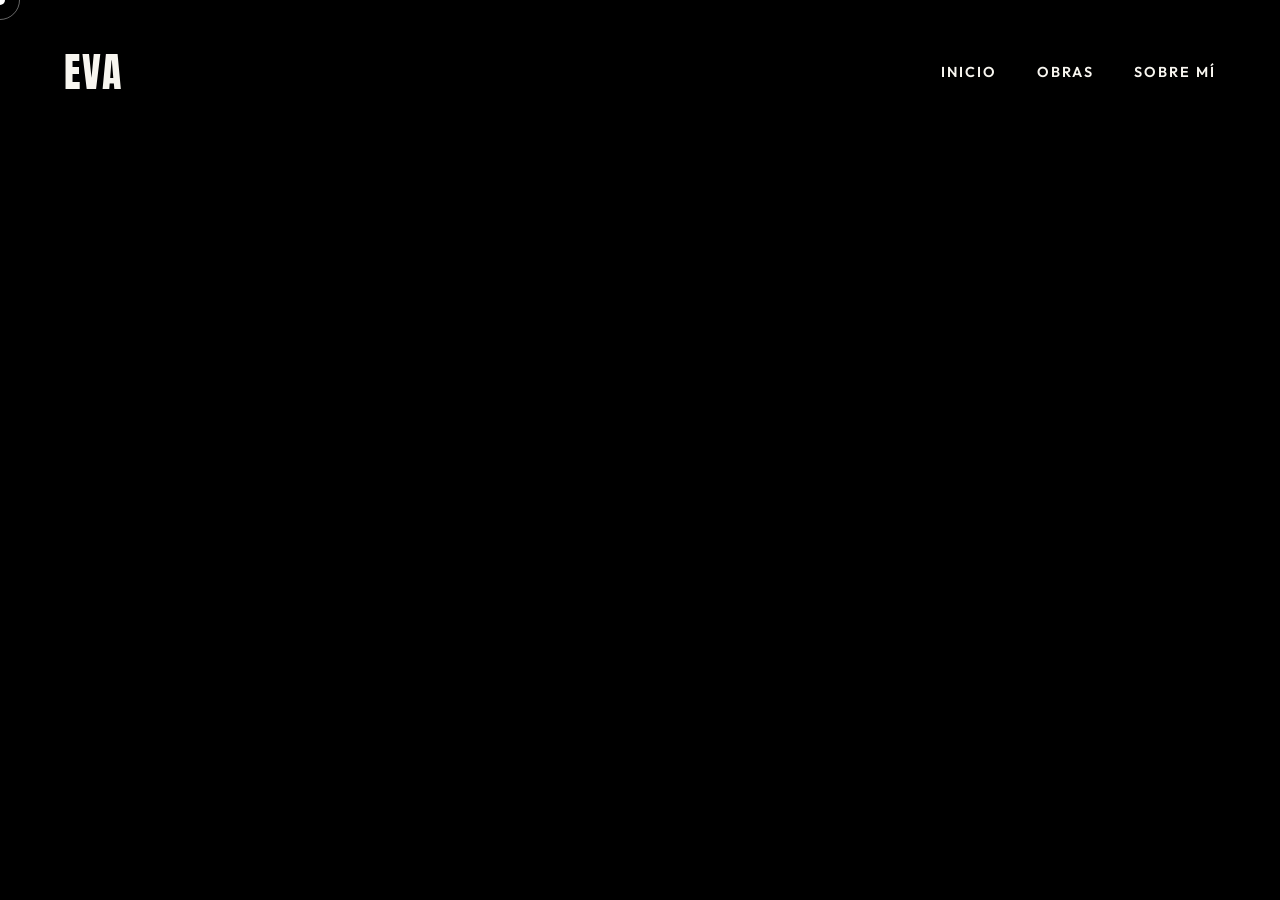
==== index.html @ 81ba5729 "favicon" ====
<!DOCTYPE html>
<html lang="es">
<head>
    <meta charset="UTF-8">
    <meta name="viewport" content="width=device-width, initial-scale=1.0">
    <title>EVA | Artistic Parallax</title>
    <link rel="icon" type="image/png" href="assets/venus.png">
    
    <!-- Google Fonts -->
    <link rel="preconnect" href="https://fonts.googleapis.com">
    <link rel="preconnect" href="https://fonts.gstatic.com" crossorigin>
    <!-- Thick Sans-serif for Impact, clean Sans for body -->
    <link href="https://fonts.googleapis.com/css2?family=Anton&family=Outfit:wght@300;400;600&display=swap" rel="stylesheet">
    
    <!-- CSS -->
    <link rel="stylesheet" href="assets/css/style.css">
    
    <!-- GSAP for Animations -->
    <script src="https://cdnjs.cloudflare.com/ajax/libs/gsap/3.12.2/gsap.min.js"></script>
    <script src="https://cdnjs.cloudflare.com/ajax/libs/gsap/3.12.2/ScrollTrigger.min.js"></script>
    <script src="https://cdnjs.cloudflare.com/ajax/libs/gsap/3.12.2/Observer.min.js"></script>
</head>
<body>

    <!-- Custom Cursor -->
    <div class="cursor"></div>
    <div class="cursor-follower"></div>

    <!-- Navigation Overlay -->
    <nav class="navbar">
        <a href="index.html" class="logo" style="text-decoration: none; color: inherit;">EVA</a>
        <div class="hamburger">
            <span></span>
            <span></span>
            <span></span>
        </div>
        <ul class="nav-links">
            <li><a href="index.html#slide-1">Inicio</a></li>
            <li><a href="index.html#slide-2">Obras</a></li>
            <li><a href="index.html#slide-3">Sobre Mí</a></li>
        </ul>
    </nav>

    <!-- Scroll Snapping Container -->
    <main class="slider-container">
        
        <!-- SLIDE 1: HERO -->
        <section class="slide" id="slide-1">
            <div class="parallax-scene">
                <!-- Background (moves least) -->
                <div class="layer bg-layer" data-depth="0.1" style="background-image: url('https://images.unsplash.com/photo-1579546929518-9e396f3cc809?auto=format&fit=crop&w=2000&q=80'); filter: blur(2px);"></div>
                
                <!-- Midground Layer -->
                <div class="layer mid-layer" data-depth="0.4" style="background-image: url('https://images.unsplash.com/photo-1541701494587-cb58502866ab?auto=format&fit=crop&w=1200&q=80'); opacity: 0.6; mix-blend-mode: overlay;"></div>
                
                <!-- Content Layer -->
                <div class="layer content-layer" data-depth="0.2">
                    <div class="slide-content">
                        <h1 class="huge-title">EVA</h1>
                        <p class="subtitle" style="color: #a0a0a0;">Conoce quién es EVA</p>
                    </div>
                </div>
                
                <!-- Foreground Element (moves most) -->
                <div class="layer fg-layer" data-depth="0.8">
                    <!-- Abstract organic shape -->
                    <img src="https://images.unsplash.com/photo-1618005182384-a83a8bd57fbe?auto=format&fit=crop&w=800&q=80" alt="Abstract Shape" class="floating-img organic-blob" style="width: 30vw; height: 30vw; object-fit: cover; bottom: 10%; right: 10%;">
                </div>
            </div>
        </section>

        <!-- SLIDE 2: GALLERY/WORKS -->
        <section class="slide" id="slide-2">
            <div class="parallax-scene">
                <!-- Pastel background -->
                <div class="layer bg-layer" data-depth="0.1" style="background: linear-gradient(135deg, #fbc2eb 0%, #a6c1ee 100%);"></div>
                
                <div class="layer content-layer" data-depth="0.3">
                    <div class="slide-content align-left">
                        <h2 class="huge-title">TRABAJOS</h2>
                        <p class="subtitle">Colección 2026</p>
                        <a href="menu-trabajos.html" class="btn btn-glass">Ver Galería Completa</a>
                    </div>
                </div>
                
                <!-- Floating Artwork -->
                <div class="layer fg-layer" data-depth="0.6">
                    <img src="https://images.unsplash.com/photo-1547826039-bfc35e0f1ea8?auto=format&fit=crop&w=800&q=80" alt="Sueños Art" class="floating-img" style="border-radius: 20px; width: 40vw; height: 50vh; object-fit: cover; position: absolute; top: 25%; right: 15%; box-shadow: 0 40px 80px rgba(0,0,0,0.2);">
                </div>
            </div>
        </section>

        <!-- SLIDE 3: ABOUT / CONTACT -->
        <section class="slide" id="slide-3">
            <div class="parallax-scene">
                <!-- Pastel background -->
                <div class="layer bg-layer" data-depth="0.15" style="background: linear-gradient(135deg, #ffecd2 0%, #fcb69f 100%);"></div>
                
                <div class="layer fg-layer" data-depth="0.5">
                    <img src="https://images.unsplash.com/photo-1513360371669-4adf3dd7dff8?auto=format&fit=crop&w=800&q=80" alt="Eva" class="floating-img" style="border-radius: 10px; width: 35vw; height: 60vh; object-fit: cover; position: absolute; bottom: 10%; left: 10%; box-shadow: 0 30px 60px rgba(252, 182, 159, 0.4);">
                </div>

                <div class="layer content-layer" data-depth="0.2">
                    <div class="slide-content align-right" style="position: absolute; right: 10%; top: 30%; max-width: 500px; text-align: left;">
                        <h2 class="huge-title" style="font-size: 5rem;">LA<br>ARTISTA</h2>
                        <p class="subtitle" style="color: #333; margin-top: 20px; line-height: 1.8; text-transform: none; letter-spacing: 0;">Exploro las emociones a través del color y texturas oníricas. Cada lienzo es una ventana a un mundo paralelo.</p>
                        <a href="mailto:hola@eva.com" class="btn btn-solid" style="margin-top: 30px;">Hablemos</a>
                    </div>
                </div>
            </div>
        </section>

    </main>

    <!-- Scripts -->
    <script src="assets/js/main.js"></script>
</body>
</html>
---- assets/css/style.css ----
/* ==========================================================================
   CSS Variables & Resets
   ========================================================================== */
:root {
    --text-primary: #f8f6f0;
    --text-dark: #1a1a1a;
    --accent-color: #ffd1dc; /* Pastel pink */
    
    --font-heading: 'Anton', sans-serif;
    --font-body: 'Outfit', sans-serif;
    
    --cursor-size: 10px;
    --cursor-follower-size: 40px;
}

* {
    margin: 0;
    padding: 0;
    box-sizing: border-box;
}

body {
    background-color: #000;
    color: var(--text-primary);
    font-family: var(--font-body);
    overflow: hidden; /* We handle scrolling via GSAP Observer */
    line-height: 1.6;
    -webkit-font-smoothing: antialiased;
}

/* ==========================================================================
   Custom Cursor
   ========================================================================== */
.cursor {
    position: fixed;
    top: 0;
    left: 0;
    width: var(--cursor-size);
    height: var(--cursor-size);
    background-color: #fff;
    border-radius: 50%;
    pointer-events: none;
    z-index: 9999;
    transform: translate(-50%, -50%);
    transition: transform 0.1s ease;
    mix-blend-mode: difference;
}

.cursor-follower {
    position: fixed;
    top: 0;
    left: 0;
    width: var(--cursor-follower-size);
    height: var(--cursor-follower-size);
    border: 1px solid rgba(255, 255, 255, 0.4);
    border-radius: 50%;
    pointer-events: none;
    z-index: 9998;
    transform: translate(-50%, -50%);
    transition: transform 0.3s ease, width 0.3s ease, height 0.3s ease, background-color 0.3s ease;
    mix-blend-mode: difference;
}

.cursor-hover .cursor-follower {
    transform: translate(-50%, -50%) scale(1.5);
    background-color: rgba(255, 255, 255, 0.2);
    border-color: transparent;
}

/* ==========================================================================
   Typography & Buttons
   ========================================================================== */
h1, h2, h3 {
    font-family: var(--font-heading);
    text-transform: uppercase;
}

a {
    text-decoration: none;
    color: inherit;
}

.btn {
    display: inline-block;
    padding: 15px 40px;
    font-family: var(--font-body);
    font-weight: 600;
    font-size: 1rem;
    letter-spacing: 2px;
    text-transform: uppercase;
    transition: all 0.4s ease;
    cursor: pointer;
    border-radius: 30px;
}

.btn-glass {
    background: rgba(255, 255, 255, 0.1);
    backdrop-filter: blur(10px);
    border: 1px solid rgba(255, 255, 255, 0.2);
    color: #fff;
}

.btn-glass:hover {
    background: rgba(255, 255, 255, 0.2);
    transform: translateY(-2px);
}

.btn-solid {
    background: var(--text-dark);
    color: #fff;
    border: none;
}

.btn-solid:hover {
    background: #333;
    transform: translateY(-2px);
}

/* ==========================================================================
   Navigation
   ========================================================================== */
.navbar {
    position: fixed;
    top: 0;
    left: 0;
    width: 100%;
    padding: 40px 5%;
    display: flex;
    justify-content: space-between;
    align-items: center;
    z-index: 1000;
    pointer-events: none; 
}

.logo {
    font-family: var(--font-heading);
    font-size: 2.5rem;
    letter-spacing: 2px;
    pointer-events: auto;
}

.nav-links {
    list-style: none;
    display: flex;
    gap: 40px;
    pointer-events: auto;
}

.nav-links li a {
    font-size: 0.9rem;
    font-weight: 600;
    text-transform: uppercase;
    letter-spacing: 2px;
    position: relative;
    mix-blend-mode: difference; 
}

.nav-links li a::after {
    content: '';
    position: absolute;
    bottom: -5px;
    left: 0;
    width: 0;
    height: 2px;
    background-color: #fff;
    transition: width 0.3s ease;
}

.nav-links li a:hover::after {
    width: 100%;
}

.hamburger {
    display: none;
    flex-direction: column;
    gap: 5px;
    cursor: pointer;
    pointer-events: auto;
    z-index: 1001;
}

.hamburger span {
    width: 25px;
    height: 3px;
    background-color: var(--text-primary);
    transition: all 0.3s ease;
}

/* ==========================================================================
   Slider Container & GSAP Slides
   ========================================================================== */
.slider-container {
    width: 100vw;
    height: 100vh;
    position: relative;
    overflow: hidden;
}

.slide {
    width: 100vw;
    height: 100vh;
    position: absolute;
    top: 0;
    left: 0;
    display: flex;
    align-items: center;
    justify-content: center;
    visibility: hidden; /* Hidden by default, handled by JS */
}

/* ==========================================================================
   Parallax Scene & Layers
   ========================================================================== */
.parallax-scene {
    position: absolute;
    top: -5%;
    left: -5%;
    width: 110%; 
    height: 110%;
    transform-style: preserve-3d;
}

.layer {
    position: absolute;
    top: 0;
    left: 0;
    width: 100%;
    height: 100%;
    display: flex;
    align-items: center;
    justify-content: center;
    background-size: cover;
    background-position: center;
    will-change: transform;
    pointer-events: none;
}

.slide-content {
    text-align: center;
    pointer-events: auto;
    will-change: transform, opacity;
}

.align-left {
    position: absolute;
    left: 10%;
    text-align: left;
}

.align-right {
    position: absolute;
    right: 10%;
    text-align: right;
}

.huge-title {
    font-size: clamp(6rem, 15vw, 12rem);
    line-height: 0.9;
    letter-spacing: 5px;
    text-shadow: 0 20px 40px rgba(0,0,0,0.1);
    margin-bottom: 20px;
}

.subtitle {
    font-size: clamp(1rem, 2vw, 1.5rem);
    font-weight: 300;
    letter-spacing: 8px;
    text-transform: uppercase;
    opacity: 0.9;
}

.floating-img {
    will-change: transform, opacity;
    position: absolute;
    box-shadow: 0 30px 60px rgba(0,0,0,0.3);
}

/* Organic Cloud Blob Shape */
.organic-blob {
    animation: blob-morph 8s ease-in-out infinite alternate;
    /* Soft pastel gradient for the shape itself to replace an image if desired, 
       but we will use it with an image as the user requested. */
}

@keyframes blob-morph {
    0%   { border-radius: 40% 60% 70% 30% / 40% 50% 60% 50%; transform: translateY(0px) rotate(0deg); }
    50%  { border-radius: 60% 40% 30% 70% / 50% 60% 40% 60%; transform: translateY(-15px) rotate(5deg); }
    100% { border-radius: 30% 70% 50% 50% / 60% 40% 70% 30%; transform: translateY(0px) rotate(-5deg); }
}

/* ==========================================================================
   Responsive
   ========================================================================== */
@media (max-width: 768px) {
    .huge-title {
        font-size: 4rem !important; /* Smaller for mobile to fit */
    }
    
    .cursor, .cursor-follower {
        display: none;
    }
    
    .navbar {
        padding: 20px 5%;
        justify-content: space-between;
    }
    
    .hamburger {
        display: flex;
    }
    
    .nav-links {
        position: fixed;
        top: 0;
        right: -100%;
        width: 100%;
        height: 100vh;
        background-color: rgba(0, 0, 0, 0.95);
        flex-direction: column;
        justify-content: center;
        align-items: center;
        transition: right 0.4s ease;
        z-index: 1000;
        display: flex;
    }
    
    .nav-links.active {
        right: 0;
    }
    
    .nav-links li a {
        font-size: 2rem;
        margin: 15px 0;
    }
    
    .hamburger.active span:nth-child(1) { transform: translateY(8px) rotate(45deg); }
    .hamburger.active span:nth-child(2) { opacity: 0; }
    .hamburger.active span:nth-child(3) { transform: translateY(-8px) rotate(-45deg); }
    
    .slide-content {
        padding-bottom: 25vh; /* Push text up slightly so image can sit below */
    }
    
    .align-left, .align-right {
        left: 0;
        right: 0;
        top: 20% !important;
        text-align: center !important;
        width: 100%;
        padding: 0 5%;
    }
    
    .floating-img {
        width: 60vw !important;
        height: 60vw !important;
        position: absolute !important;
        bottom: 15% !important;
        top: auto !important;
        left: 50% !important;
        right: auto !important;
        margin-left: -30vw !important; /* - half width to center, avoids transform conflict with GSAP */
        margin-top: 0;
    }
    
    /* Specific overrides for images on mobile to ensure they look good */
    #slide-2 .floating-img, #slide-3 .floating-img {
        width: 70vw !important;
        height: 40vh !important;
        margin-left: -35vw !important;
    }
    
    .layer.content-layer {
        z-index: 10;
    }
}
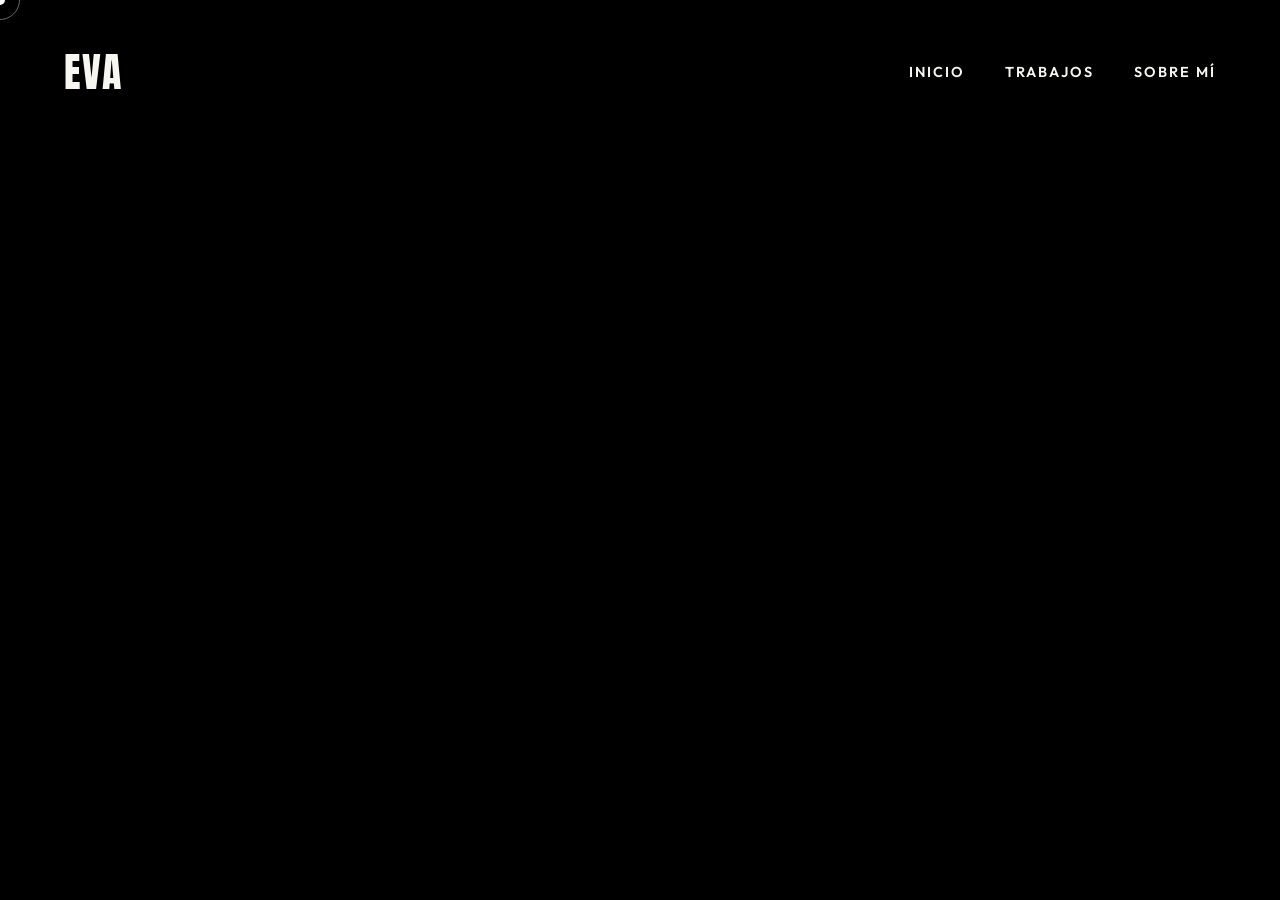
==== commit 0d82bcd1: "arreglos" ====
--- a/index.html
+++ b/index.html
@@ -36,7 +36,7 @@
         </div>
         <ul class="nav-links">
             <li><a href="index.html#slide-1">Inicio</a></li>
-            <li><a href="index.html#slide-2">Obras</a></li>
+            <li><a href="index.html#slide-2">Trabajos</a></li>
             <li><a href="index.html#slide-3">Sobre Mí</a></li>
         </ul>
     </nav>
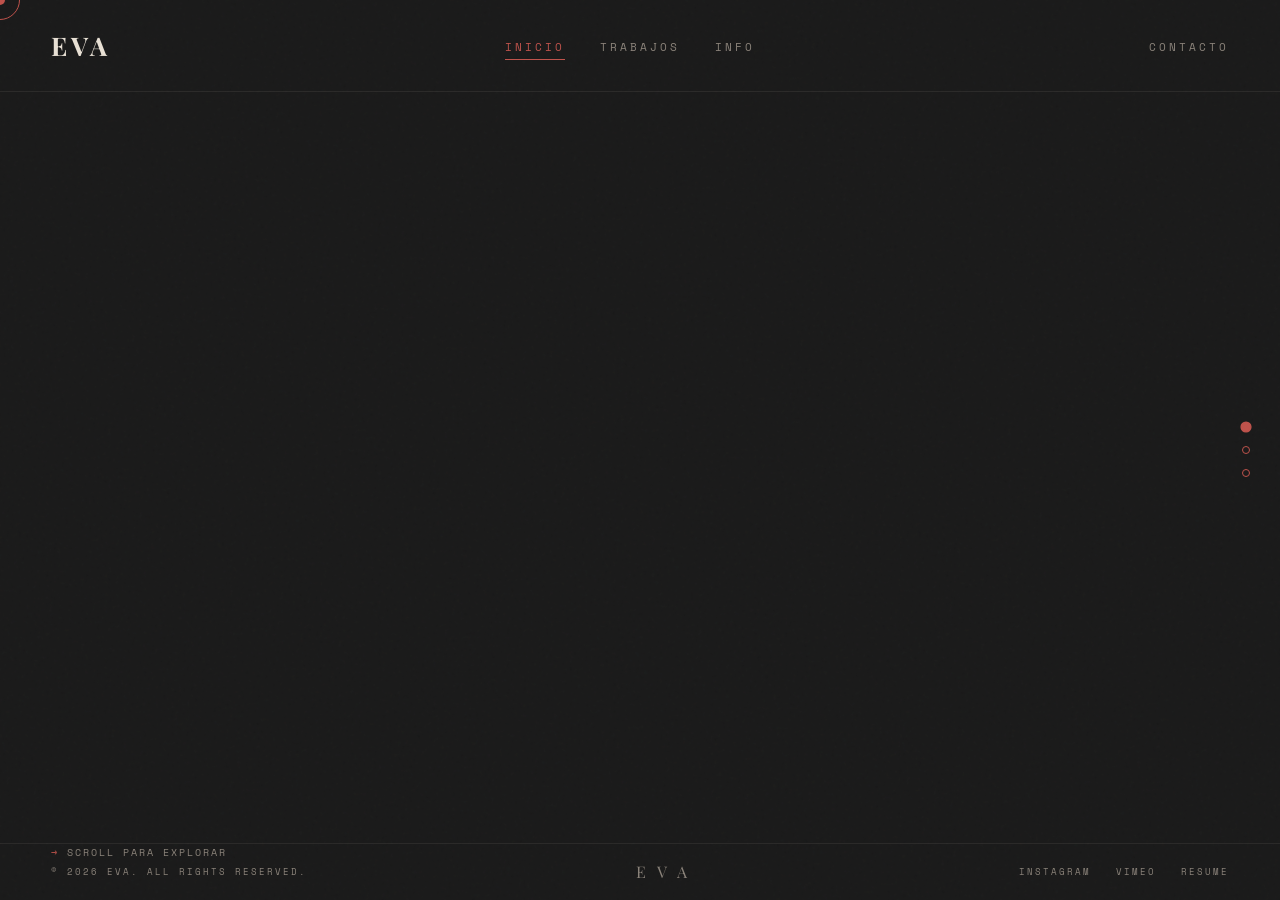
==== commit 20be450c: "nuevo estilo" ====
--- a/index.html
+++ b/index.html
@@ -3,19 +3,18 @@
 <head>
     <meta charset="UTF-8">
     <meta name="viewport" content="width=device-width, initial-scale=1.0">
-    <title>EVA | Artistic Parallax</title>
+    <title>EVA | Director / Artist / Visualizer</title>
     <link rel="icon" type="image/png" href="assets/venus.png">
     
     <!-- Google Fonts -->
     <link rel="preconnect" href="https://fonts.googleapis.com">
     <link rel="preconnect" href="https://fonts.gstatic.com" crossorigin>
-    <!-- Thick Sans-serif for Impact, clean Sans for body -->
-    <link href="https://fonts.googleapis.com/css2?family=Anton&family=Outfit:wght@300;400;600&display=swap" rel="stylesheet">
+    <link href="https://fonts.googleapis.com/css2?family=Playfair+Display:ital,wght@0,400;0,700;0,900;1,400&family=Space+Mono:wght@400;700&family=Inter:wght@300;400;600&display=swap" rel="stylesheet">
     
     <!-- CSS -->
     <link rel="stylesheet" href="assets/css/style.css">
     
-    <!-- GSAP for Animations -->
+    <!-- GSAP -->
     <script src="https://cdnjs.cloudflare.com/ajax/libs/gsap/3.12.2/gsap.min.js"></script>
     <script src="https://cdnjs.cloudflare.com/ajax/libs/gsap/3.12.2/ScrollTrigger.min.js"></script>
     <script src="https://cdnjs.cloudflare.com/ajax/libs/gsap/3.12.2/Observer.min.js"></script>
@@ -26,85 +25,118 @@
     <div class="cursor"></div>
     <div class="cursor-follower"></div>
 
-    <!-- Navigation Overlay -->
+    <!-- Navigation -->
     <nav class="navbar">
-        <a href="index.html" class="logo" style="text-decoration: none; color: inherit;">EVA</a>
+        <a href="index.html" class="logo">EVA</a>
         <div class="hamburger">
             <span></span>
             <span></span>
             <span></span>
         </div>
         <ul class="nav-links">
-            <li><a href="index.html#slide-1">Inicio</a></li>
+            <li><a href="index.html#slide-1" class="active">Inicio</a></li>
             <li><a href="index.html#slide-2">Trabajos</a></li>
-            <li><a href="index.html#slide-3">Sobre Mí</a></li>
+            <li><a href="index.html#slide-3">Info</a></li>
         </ul>
+        <div class="nav-contact">
+            <a href="mailto:hola@eva.com">Contacto</a>
+        </div>
     </nav>
 
-    <!-- Scroll Snapping Container -->
+    <!-- Dot Navigation -->
+    <div class="dot-nav">
+        <div class="dot active" data-slide="0"></div>
+        <div class="dot" data-slide="1"></div>
+        <div class="dot" data-slide="2"></div>
+    </div>
+
+    <!-- Scroll Hint -->
+    <div class="scroll-hint">Scroll para explorar</div>
+
+    <!-- Slider Container -->
     <main class="slider-container">
         
         <!-- SLIDE 1: HERO -->
         <section class="slide" id="slide-1">
             <div class="parallax-scene">
-                <!-- Background (moves least) -->
-                <div class="layer bg-layer" data-depth="0.1" style="background-image: url('https://images.unsplash.com/photo-1579546929518-9e396f3cc809?auto=format&fit=crop&w=2000&q=80'); filter: blur(2px);"></div>
+                <!-- Dark background -->
+                <div class="layer bg-layer" data-depth="0.1" style="background-color: var(--bg-primary);"></div>
                 
-                <!-- Midground Layer -->
-                <div class="layer mid-layer" data-depth="0.4" style="background-image: url('https://images.unsplash.com/photo-1541701494587-cb58502866ab?auto=format&fit=crop&w=1200&q=80'); opacity: 0.6; mix-blend-mode: overlay;"></div>
+                <!-- Decorative dots -->
+                <div class="deco-dot" style="top: 15%; left: 18%;"></div>
+                
+                <!-- Polaroid Left -->
+                <div class="layer" data-depth="0.5" style="pointer-events: none;">
+                    <div class="polaroid" style="left: 8%; top: 18%; transform: rotate(-8deg); width: 220px;">
+                        <img src="https://images.unsplash.com/photo-1495745966610-2a67f2297e5e?w=400&q=80" alt="Scene 01">
+                        <div class="caption">Scene 01 - Take 4</div>
+                    </div>
+                </div>
                 
                 <!-- Content Layer -->
                 <div class="layer content-layer" data-depth="0.2">
                     <div class="slide-content">
                         <h1 class="huge-title">EVA</h1>
-                        <p class="subtitle" style="color: #a0a0a0;">Conoce quién es EVA</p>
+                        <p class="subtitle">Director / Artist / Visualizer</p>
+                        <a href="menu-trabajos.html" class="btn btn-accent" style="margin-top: 35px;">
+                            <span>▶</span> Ver Trabajos
+                        </a>
                     </div>
                 </div>
                 
-                <!-- Foreground Element (moves most) -->
-                <div class="layer fg-layer" data-depth="0.8">
-                    <!-- Abstract organic shape -->
-                    <img src="https://images.unsplash.com/photo-1618005182384-a83a8bd57fbe?auto=format&fit=crop&w=800&q=80" alt="Abstract Shape" class="floating-img organic-blob" style="width: 30vw; height: 30vw; object-fit: cover; bottom: 10%; right: 10%;">
+                <!-- Polaroid Right -->
+                <div class="layer" data-depth="0.6" style="pointer-events: none;">
+                    <div class="polaroid" style="right: 8%; top: 22%; transform: rotate(5deg); width: 200px;">
+                        <img src="https://images.unsplash.com/photo-1485846234645-a62644f84728?w=400&q=80" alt="Location Scout">
+                        <div class="caption">Location Scout</div>
+                    </div>
                 </div>
             </div>
         </section>
 
-        <!-- SLIDE 2: GALLERY/WORKS -->
+        <!-- SLIDE 2: TRABAJOS -->
         <section class="slide" id="slide-2">
             <div class="parallax-scene">
-                <!-- Pastel background -->
-                <div class="layer bg-layer" data-depth="0.1" style="background: linear-gradient(135deg, #fbc2eb 0%, #a6c1ee 100%);"></div>
+                <div class="layer bg-layer" data-depth="0.1" style="background-color: var(--bg-primary);"></div>
                 
-                <div class="layer content-layer" data-depth="0.3">
-                    <div class="slide-content align-left">
-                        <h2 class="huge-title">TRABAJOS</h2>
-                        <p class="subtitle">Colección 2026</p>
-                        <a href="menu-trabajos.html" class="btn btn-glass">Ver Galería Completa</a>
+                <div class="deco-dot" style="top: 20%; left: 12%;"></div>
+                
+                <div class="layer content-layer" data-depth="0.2">
+                    <div class="slide-content">
+                        <!-- Circular Viewport -->
+                        <div class="circle-viewport">
+                            <div class="film-card" style="left: 10%; top: 20%;">
+                                <img src="https://images.unsplash.com/photo-1518676590747-1e3dcf5a1e32?w=600&q=80" alt="Urban Echoes">
+                                <div class="card-title">Fotógrafos</div>
+                                <div class="card-meta">Sesiones Exclusivas</div>
+                            </div>
+                            <div class="film-card" style="right: -5%; top: 15%; width: 35%;">
+                                <img src="https://images.unsplash.com/photo-1534528741775-53994a69daeb?w=400&q=80" alt="A Late Bloom">
+                                <div class="card-title" style="text-align: right;">Marcas</div>
+                            </div>
+                        </div>
+                        <a href="menu-trabajos.html" class="btn btn-outline" style="margin-top: 30px;">Explorar Colección</a>
                     </div>
-                </div>
-                
-                <!-- Floating Artwork -->
-                <div class="layer fg-layer" data-depth="0.6">
-                    <img src="https://images.unsplash.com/photo-1547826039-bfc35e0f1ea8?auto=format&fit=crop&w=800&q=80" alt="Sueños Art" class="floating-img" style="border-radius: 20px; width: 40vw; height: 50vh; object-fit: cover; position: absolute; top: 25%; right: 15%; box-shadow: 0 40px 80px rgba(0,0,0,0.2);">
                 </div>
             </div>
         </section>
 
-        <!-- SLIDE 3: ABOUT / CONTACT -->
+        <!-- SLIDE 3: INFO -->
         <section class="slide" id="slide-3">
             <div class="parallax-scene">
-                <!-- Pastel background -->
-                <div class="layer bg-layer" data-depth="0.15" style="background: linear-gradient(135deg, #ffecd2 0%, #fcb69f 100%);"></div>
+                <div class="layer bg-layer" data-depth="0.1" style="background-color: var(--bg-primary);"></div>
                 
-                <div class="layer fg-layer" data-depth="0.5">
-                    <img src="https://images.unsplash.com/photo-1513360371669-4adf3dd7dff8?auto=format&fit=crop&w=800&q=80" alt="Eva" class="floating-img" style="border-radius: 10px; width: 35vw; height: 60vh; object-fit: cover; position: absolute; bottom: 10%; left: 10%; box-shadow: 0 30px 60px rgba(252, 182, 159, 0.4);">
+                <!-- Moody background photo -->
+                <div class="layer" data-depth="0.15">
+                    <div class="info-bg" style="background-image: url('https://images.unsplash.com/photo-1585907835165-e71eea51cf63?w=1600&q=80');"></div>
                 </div>
-
+                
                 <div class="layer content-layer" data-depth="0.2">
-                    <div class="slide-content align-right" style="position: absolute; right: 10%; top: 30%; max-width: 500px; text-align: left;">
-                        <h2 class="huge-title" style="font-size: 5rem;">LA<br>ARTISTA</h2>
-                        <p class="subtitle" style="color: #333; margin-top: 20px; line-height: 1.8; text-transform: none; letter-spacing: 0;">Exploro las emociones a través del color y texturas oníricas. Cada lienzo es una ventana a un mundo paralelo.</p>
-                        <a href="mailto:hola@eva.com" class="btn btn-solid" style="margin-top: 30px;">Hablemos</a>
+                    <div class="slide-content">
+                        <div class="info-content">
+                            <p class="directed-by">Directed by</p>
+                            <h2 class="brand-name">EVA Films</h2>
+                        </div>
                     </div>
                 </div>
             </div>
@@ -112,6 +144,17 @@
 
     </main>
 
+    <!-- Footer -->
+    <footer class="site-footer">
+        <div class="footer-left">© 2026 EVA. All Rights Reserved.</div>
+        <div class="footer-center">E V A</div>
+        <div class="footer-right">
+            <a href="#">Instagram</a>
+            <a href="#">Vimeo</a>
+            <a href="#">Resume</a>
+        </div>
+    </footer>
+
     <!-- Scripts -->
     <script src="assets/js/main.js"></script>
 </body>
--- a/assets/css/style.css
+++ b/assets/css/style.css
@@ -2,12 +2,18 @@
    CSS Variables & Resets
    ========================================================================== */
 :root {
-    --text-primary: #f8f6f0;
+    --bg-primary: #1a1a1a;
+    --bg-secondary: #222222;
+    --bg-card: #2a2a2a;
+    --text-primary: #e8e0d4;
+    --text-muted: #8a8279;
     --text-dark: #1a1a1a;
-    --accent-color: #ffd1dc; /* Pastel pink */
-    
-    --font-heading: 'Anton', sans-serif;
-    --font-body: 'Outfit', sans-serif;
+    --accent: #bf524b;
+    --accent-light: #d67a74;
+    
+    --font-heading: 'Playfair Display', 'Georgia', serif;
+    --font-body: 'Space Mono', 'Courier New', monospace;
+    --font-sans: 'Inter', sans-serif;
     
     --cursor-size: 10px;
     --cursor-follower-size: 40px;
@@ -19,13 +25,31 @@
     box-sizing: border-box;
 }
 
+html {
+    scroll-behavior: smooth;
+}
+
 body {
-    background-color: #000;
+    background-color: var(--bg-primary);
     color: var(--text-primary);
     font-family: var(--font-body);
-    overflow: hidden; /* We handle scrolling via GSAP Observer */
+    overflow: hidden;
     line-height: 1.6;
     -webkit-font-smoothing: antialiased;
+}
+
+/* Grain Texture Overlay */
+body::after {
+    content: '';
+    position: fixed;
+    top: 0;
+    left: 0;
+    width: 100vw;
+    height: 100vh;
+    background-image: url("data:image/svg+xml,%3Csvg viewBox='0 0 256 256' xmlns='http://www.w3.org/2000/svg'%3E%3Cfilter id='noise'%3E%3CfeTurbulence type='fractalNoise' baseFrequency='0.9' numOctaves='4' stitchTiles='stitch'/%3E%3C/filter%3E%3Crect width='100%25' height='100%25' filter='url(%23noise)' opacity='0.04'/%3E%3C/svg%3E");
+    pointer-events: none;
+    z-index: 9990;
+    opacity: 0.5;
 }
 
 /* ==========================================================================
@@ -37,13 +61,12 @@
     left: 0;
     width: var(--cursor-size);
     height: var(--cursor-size);
-    background-color: #fff;
+    background-color: var(--accent);
     border-radius: 50%;
     pointer-events: none;
     z-index: 9999;
     transform: translate(-50%, -50%);
     transition: transform 0.1s ease;
-    mix-blend-mode: difference;
 }
 
 .cursor-follower {
@@ -52,18 +75,17 @@
     left: 0;
     width: var(--cursor-follower-size);
     height: var(--cursor-follower-size);
-    border: 1px solid rgba(255, 255, 255, 0.4);
+    border: 1px solid var(--accent);
     border-radius: 50%;
     pointer-events: none;
     z-index: 9998;
     transform: translate(-50%, -50%);
     transition: transform 0.3s ease, width 0.3s ease, height 0.3s ease, background-color 0.3s ease;
-    mix-blend-mode: difference;
 }
 
 .cursor-hover .cursor-follower {
     transform: translate(-50%, -50%) scale(1.5);
-    background-color: rgba(255, 255, 255, 0.2);
+    background-color: rgba(191, 82, 75, 0.15);
     border-color: transparent;
 }
 
@@ -73,6 +95,7 @@
 h1, h2, h3 {
     font-family: var(--font-heading);
     text-transform: uppercase;
+    font-weight: 700;
 }
 
 a {
@@ -81,38 +104,69 @@
 }
 
 .btn {
-    display: inline-block;
-    padding: 15px 40px;
-    font-family: var(--font-body);
-    font-weight: 600;
-    font-size: 1rem;
-    letter-spacing: 2px;
+    display: inline-flex;
+    align-items: center;
+    gap: 10px;
+    padding: 14px 32px;
+    font-family: var(--font-body);
+    font-weight: 400;
+    font-size: 0.8rem;
+    letter-spacing: 3px;
     text-transform: uppercase;
     transition: all 0.4s ease;
     cursor: pointer;
-    border-radius: 30px;
-}
-
+    border: none;
+}
+
+.btn-accent {
+    background: var(--accent);
+    color: #fff;
+    border-radius: 0;
+}
+
+.btn-accent:hover {
+    background: var(--accent-light);
+    transform: translateY(-2px);
+    box-shadow: 0 10px 30px rgba(191, 82, 75, 0.3);
+}
+
+.btn-outline {
+    background: transparent;
+    color: var(--text-primary);
+    border: 1px solid rgba(232, 224, 212, 0.3);
+    border-radius: 0;
+}
+
+.btn-outline:hover {
+    border-color: var(--accent);
+    color: var(--accent);
+    transform: translateY(-2px);
+}
+
+/* Keep old btn classes for compatibility */
 .btn-glass {
-    background: rgba(255, 255, 255, 0.1);
+    background: rgba(191, 82, 75, 0.15);
     backdrop-filter: blur(10px);
-    border: 1px solid rgba(255, 255, 255, 0.2);
+    border: 1px solid rgba(191, 82, 75, 0.3);
+    color: var(--accent-light);
+    border-radius: 0;
+}
+
+.btn-glass:hover {
+    background: var(--accent);
     color: #fff;
-}
-
-.btn-glass:hover {
-    background: rgba(255, 255, 255, 0.2);
     transform: translateY(-2px);
 }
 
 .btn-solid {
-    background: var(--text-dark);
+    background: var(--accent);
     color: #fff;
     border: none;
+    border-radius: 0;
 }
 
 .btn-solid:hover {
-    background: #333;
+    background: var(--accent-light);
     transform: translateY(-2px);
 }
 
@@ -124,35 +178,45 @@
     top: 0;
     left: 0;
     width: 100%;
-    padding: 40px 5%;
+    padding: 25px 4%;
     display: flex;
     justify-content: space-between;
     align-items: center;
     z-index: 1000;
-    pointer-events: none; 
+    pointer-events: none;
+    border-bottom: 1px solid rgba(232, 224, 212, 0.08);
 }
 
 .logo {
     font-family: var(--font-heading);
-    font-size: 2.5rem;
-    letter-spacing: 2px;
-    pointer-events: auto;
+    font-size: 1.6rem;
+    letter-spacing: 4px;
+    pointer-events: auto;
+    font-weight: 700;
+    color: var(--text-primary);
 }
 
 .nav-links {
     list-style: none;
     display: flex;
-    gap: 40px;
+    gap: 35px;
     pointer-events: auto;
 }
 
 .nav-links li a {
-    font-size: 0.9rem;
-    font-weight: 600;
-    text-transform: uppercase;
-    letter-spacing: 2px;
+    font-family: var(--font-body);
+    font-size: 0.7rem;
+    font-weight: 400;
+    text-transform: uppercase;
+    letter-spacing: 3px;
     position: relative;
-    mix-blend-mode: difference; 
+    color: var(--text-muted);
+    transition: color 0.3s ease;
+}
+
+.nav-links li a:hover,
+.nav-links li a.active {
+    color: var(--accent);
 }
 
 .nav-links li a::after {
@@ -161,15 +225,35 @@
     bottom: -5px;
     left: 0;
     width: 0;
-    height: 2px;
-    background-color: #fff;
+    height: 1px;
+    background-color: var(--accent);
     transition: width 0.3s ease;
 }
 
-.nav-links li a:hover::after {
+.nav-links li a:hover::after,
+.nav-links li a.active::after {
     width: 100%;
 }
 
+.nav-contact {
+    pointer-events: auto;
+}
+
+.nav-contact a {
+    font-family: var(--font-body);
+    font-size: 0.7rem;
+    font-weight: 400;
+    text-transform: uppercase;
+    letter-spacing: 3px;
+    color: var(--text-muted);
+    transition: color 0.3s ease;
+}
+
+.nav-contact a:hover {
+    color: var(--accent);
+}
+
+/* Hamburger */
 .hamburger {
     display: none;
     flex-direction: column;
@@ -181,9 +265,55 @@
 
 .hamburger span {
     width: 25px;
-    height: 3px;
+    height: 2px;
     background-color: var(--text-primary);
     transition: all 0.3s ease;
+}
+
+/* ==========================================================================
+   Dot Navigation (Right Side)
+   ========================================================================== */
+.dot-nav {
+    position: fixed;
+    right: 30px;
+    top: 50%;
+    transform: translateY(-50%);
+    display: flex;
+    flex-direction: column;
+    gap: 15px;
+    z-index: 999;
+    pointer-events: auto;
+}
+
+.dot-nav .dot {
+    width: 8px;
+    height: 8px;
+    border-radius: 50%;
+    border: 1px solid var(--accent);
+    background: transparent;
+    cursor: pointer;
+    transition: all 0.3s ease;
+}
+
+.dot-nav .dot.active {
+    background: var(--accent);
+    transform: scale(1.4);
+}
+
+.dot-nav .dot:hover {
+    background: rgba(191, 82, 75, 0.5);
+}
+
+/* Decorative Coral Dot */
+.deco-dot {
+    width: 12px;
+    height: 12px;
+    border-radius: 50%;
+    background: var(--accent);
+    position: absolute;
+    z-index: 5;
+    opacity: 0.7;
+    pointer-events: none;
 }
 
 /* ==========================================================================
@@ -205,7 +335,7 @@
     display: flex;
     align-items: center;
     justify-content: center;
-    visibility: hidden; /* Hidden by default, handled by JS */
+    visibility: hidden;
 }
 
 /* ==========================================================================
@@ -215,7 +345,7 @@
     position: absolute;
     top: -5%;
     left: -5%;
-    width: 110%; 
+    width: 110%;
     height: 110%;
     transform-style: preserve-3d;
 }
@@ -254,32 +384,69 @@
 }
 
 .huge-title {
-    font-size: clamp(6rem, 15vw, 12rem);
+    font-family: var(--font-heading);
+    font-size: clamp(5rem, 12vw, 10rem);
     line-height: 0.9;
     letter-spacing: 5px;
-    text-shadow: 0 20px 40px rgba(0,0,0,0.1);
+    text-shadow: 0 20px 60px rgba(0,0,0,0.4);
     margin-bottom: 20px;
+    color: var(--text-primary);
+    font-weight: 700;
 }
 
 .subtitle {
-    font-size: clamp(1rem, 2vw, 1.5rem);
-    font-weight: 300;
-    letter-spacing: 8px;
-    text-transform: uppercase;
-    opacity: 0.9;
-}
-
+    font-family: var(--font-body);
+    font-size: clamp(0.65rem, 1.2vw, 0.9rem);
+    font-weight: 400;
+    letter-spacing: 6px;
+    text-transform: uppercase;
+    color: var(--text-muted);
+}
+
+/* ==========================================================================
+   Polaroid Photo Frames
+   ========================================================================== */
+.polaroid {
+    position: absolute;
+    background: #f5f0e8;
+    padding: 12px 12px 40px 12px;
+    box-shadow: 0 15px 40px rgba(0,0,0,0.5);
+    will-change: transform, opacity;
+    pointer-events: auto;
+    transition: transform 0.4s ease;
+}
+
+.polaroid:hover {
+    transform: scale(1.05) !important;
+}
+
+.polaroid img {
+    width: 100%;
+    height: auto;
+    display: block;
+}
+
+.polaroid .caption {
+    font-family: var(--font-body);
+    font-size: 0.55rem;
+    letter-spacing: 2px;
+    text-transform: uppercase;
+    color: #555;
+    text-align: center;
+    margin-top: 10px;
+}
+
+/* ==========================================================================
+   Floating Image (legacy support)
+   ========================================================================== */
 .floating-img {
     will-change: transform, opacity;
     position: absolute;
-    box-shadow: 0 30px 60px rgba(0,0,0,0.3);
-}
-
-/* Organic Cloud Blob Shape */
+    box-shadow: 0 30px 60px rgba(0,0,0,0.5);
+}
+
 .organic-blob {
     animation: blob-morph 8s ease-in-out infinite alternate;
-    /* Soft pastel gradient for the shape itself to replace an image if desired, 
-       but we will use it with an image as the user requested. */
 }
 
 @keyframes blob-morph {
@@ -289,19 +456,244 @@
 }
 
 /* ==========================================================================
+   Circular Viewport (Films section style)
+   ========================================================================== */
+.circle-viewport {
+    width: 55vw;
+    height: 55vw;
+    max-width: 700px;
+    max-height: 700px;
+    border-radius: 50%;
+    background: var(--bg-secondary);
+    position: relative;
+    display: flex;
+    align-items: center;
+    justify-content: center;
+    overflow: hidden;
+    box-shadow: inset 0 0 60px rgba(0,0,0,0.4), 0 0 80px rgba(0,0,0,0.3);
+    pointer-events: auto;
+}
+
+.circle-viewport .film-card {
+    position: absolute;
+    width: 55%;
+    transition: transform 0.5s ease;
+}
+
+.circle-viewport .film-card img {
+    width: 100%;
+    border-radius: 0;
+    box-shadow: 0 10px 30px rgba(0,0,0,0.4);
+}
+
+.circle-viewport .film-card .card-title {
+    font-family: var(--font-heading);
+    font-size: 1.2rem;
+    letter-spacing: 2px;
+    text-transform: uppercase;
+    margin-top: 12px;
+    color: var(--text-primary);
+}
+
+.circle-viewport .film-card .card-meta {
+    font-family: var(--font-body);
+    font-size: 0.6rem;
+    letter-spacing: 2px;
+    color: var(--accent);
+    margin-top: 5px;
+}
+
+/* ==========================================================================
+   Footer
+   ========================================================================== */
+.site-footer {
+    position: fixed;
+    bottom: 0;
+    left: 0;
+    width: 100%;
+    padding: 15px 4%;
+    display: flex;
+    justify-content: space-between;
+    align-items: center;
+    z-index: 999;
+    pointer-events: none;
+    border-top: 1px solid rgba(232, 224, 212, 0.08);
+}
+
+.footer-left, .footer-center, .footer-right {
+    pointer-events: auto;
+}
+
+.footer-left {
+    font-family: var(--font-body);
+    font-size: 0.55rem;
+    letter-spacing: 2px;
+    text-transform: uppercase;
+    color: var(--text-muted);
+}
+
+.footer-center {
+    font-family: var(--font-heading);
+    font-size: 1rem;
+    letter-spacing: 4px;
+    color: var(--text-muted);
+}
+
+.footer-right {
+    display: flex;
+    gap: 25px;
+}
+
+.footer-right a {
+    font-family: var(--font-body);
+    font-size: 0.55rem;
+    letter-spacing: 2px;
+    text-transform: uppercase;
+    color: var(--text-muted);
+    transition: color 0.3s ease;
+}
+
+.footer-right a:hover {
+    color: var(--accent);
+}
+
+/* ==========================================================================
+   Info/About Section Special Styles
+   ========================================================================== */
+.info-bg {
+    position: absolute;
+    top: 0;
+    left: 0;
+    width: 100%;
+    height: 100%;
+    background-size: cover;
+    background-position: center;
+    opacity: 0.2;
+    filter: brightness(0.3);
+}
+
+.info-content {
+    position: relative;
+    z-index: 2;
+    text-align: center;
+}
+
+.info-content .directed-by {
+    font-family: var(--font-heading);
+    font-size: clamp(1.2rem, 2.5vw, 2rem);
+    letter-spacing: 8px;
+    text-transform: uppercase;
+    color: var(--text-muted);
+    margin-bottom: 15px;
+}
+
+.info-content .brand-name {
+    font-family: var(--font-heading);
+    font-size: clamp(2rem, 5vw, 4rem);
+    letter-spacing: 5px;
+    text-transform: uppercase;
+    color: var(--accent-light);
+}
+
+/* ==========================================================================
+   Scroll Hint
+   ========================================================================== */
+.scroll-hint {
+    position: fixed;
+    bottom: 40px;
+    left: 4%;
+    font-family: var(--font-body);
+    font-size: 0.6rem;
+    letter-spacing: 2px;
+    text-transform: uppercase;
+    color: var(--text-muted);
+    z-index: 999;
+    pointer-events: none;
+    display: flex;
+    align-items: center;
+    gap: 8px;
+}
+
+.scroll-hint::before {
+    content: '→';
+    color: var(--accent);
+}
+
+/* ==========================================================================
+   Gallery Grid (for subpages)
+   ========================================================================== */
+.gallery-grid {
+    display: grid;
+    grid-template-columns: repeat(3, 1fr);
+    gap: 20px;
+    width: 80vw;
+    max-width: 1200px;
+    pointer-events: auto;
+}
+
+.gallery-item {
+    width: 100%;
+    height: 40vh;
+    object-fit: cover;
+    border-radius: 0;
+    box-shadow: 0 10px 30px rgba(0,0,0,0.5);
+    transition: transform 0.4s ease;
+    border: 1px solid rgba(232, 224, 212, 0.05);
+}
+
+.gallery-item:hover {
+    transform: scale(1.05);
+}
+
+/* ==========================================================================
+   Menu List (for trabajos page)
+   ========================================================================== */
+.menu-list {
+    list-style: none;
+    margin-top: 30px;
+    display: flex;
+    flex-direction: column;
+    gap: 20px;
+    pointer-events: auto;
+}
+
+.menu-list a {
+    font-size: clamp(1.8rem, 4vw, 3.5rem);
+    font-family: var(--font-heading);
+    letter-spacing: 3px;
+    text-decoration: none;
+    color: var(--text-primary);
+    transition: all 0.4s ease;
+    display: inline-block;
+}
+
+.menu-list a:hover {
+    color: var(--accent);
+    transform: translateX(15px);
+}
+
+.align-right .menu-list a:hover {
+    transform: translateX(-15px);
+}
+
+/* ==========================================================================
    Responsive
    ========================================================================== */
 @media (max-width: 768px) {
     .huge-title {
-        font-size: 4rem !important; /* Smaller for mobile to fit */
+        font-size: 3.5rem !important;
     }
     
     .cursor, .cursor-follower {
         display: none;
     }
     
+    .dot-nav {
+        display: none;
+    }
+    
     .navbar {
-        padding: 20px 5%;
+        padding: 15px 5%;
         justify-content: space-between;
     }
     
@@ -315,7 +707,7 @@
         right: -100%;
         width: 100%;
         height: 100vh;
-        background-color: rgba(0, 0, 0, 0.95);
+        background-color: rgba(26, 26, 26, 0.98);
         flex-direction: column;
         justify-content: center;
         align-items: center;
@@ -329,16 +721,30 @@
     }
     
     .nav-links li a {
-        font-size: 2rem;
+        font-size: 1.4rem;
         margin: 15px 0;
-    }
-    
-    .hamburger.active span:nth-child(1) { transform: translateY(8px) rotate(45deg); }
+        letter-spacing: 5px;
+        color: var(--text-primary);
+    }
+    
+    .hamburger.active span:nth-child(1) { transform: translateY(7px) rotate(45deg); }
     .hamburger.active span:nth-child(2) { opacity: 0; }
-    .hamburger.active span:nth-child(3) { transform: translateY(-8px) rotate(-45deg); }
+    .hamburger.active span:nth-child(3) { transform: translateY(-7px) rotate(-45deg); }
+    
+    .nav-contact {
+        display: none;
+    }
     
     .slide-content {
-        padding-bottom: 25vh; /* Push text up slightly so image can sit below */
+        padding-bottom: 15vh;
+    }
+    
+    .polaroid {
+        display: none;
+    }
+    
+    .deco-dot {
+        display: none;
     }
     
     .align-left, .align-right {
@@ -358,11 +764,10 @@
         top: auto !important;
         left: 50% !important;
         right: auto !important;
-        margin-left: -30vw !important; /* - half width to center, avoids transform conflict with GSAP */
+        margin-left: -30vw !important;
         margin-top: 0;
     }
     
-    /* Specific overrides for images on mobile to ensure they look good */
     #slide-2 .floating-img, #slide-3 .floating-img {
         width: 70vw !important;
         height: 40vh !important;
@@ -372,4 +777,33 @@
     .layer.content-layer {
         z-index: 10;
     }
-}
+    
+    .site-footer {
+        display: none;
+    }
+    
+    .scroll-hint {
+        display: none;
+    }
+    
+    .circle-viewport {
+        width: 85vw;
+        height: 85vw;
+    }
+
+    .gallery-grid {
+        grid-template-columns: 1fr;
+        height: 60vh;
+        overflow-y: auto;
+        padding-right: 10px;
+    }
+
+    .gallery-item {
+        height: 30vh;
+        margin-bottom: 20px;
+    }
+    
+    .menu-list a {
+        font-size: 1.8rem !important;
+    }
+}
